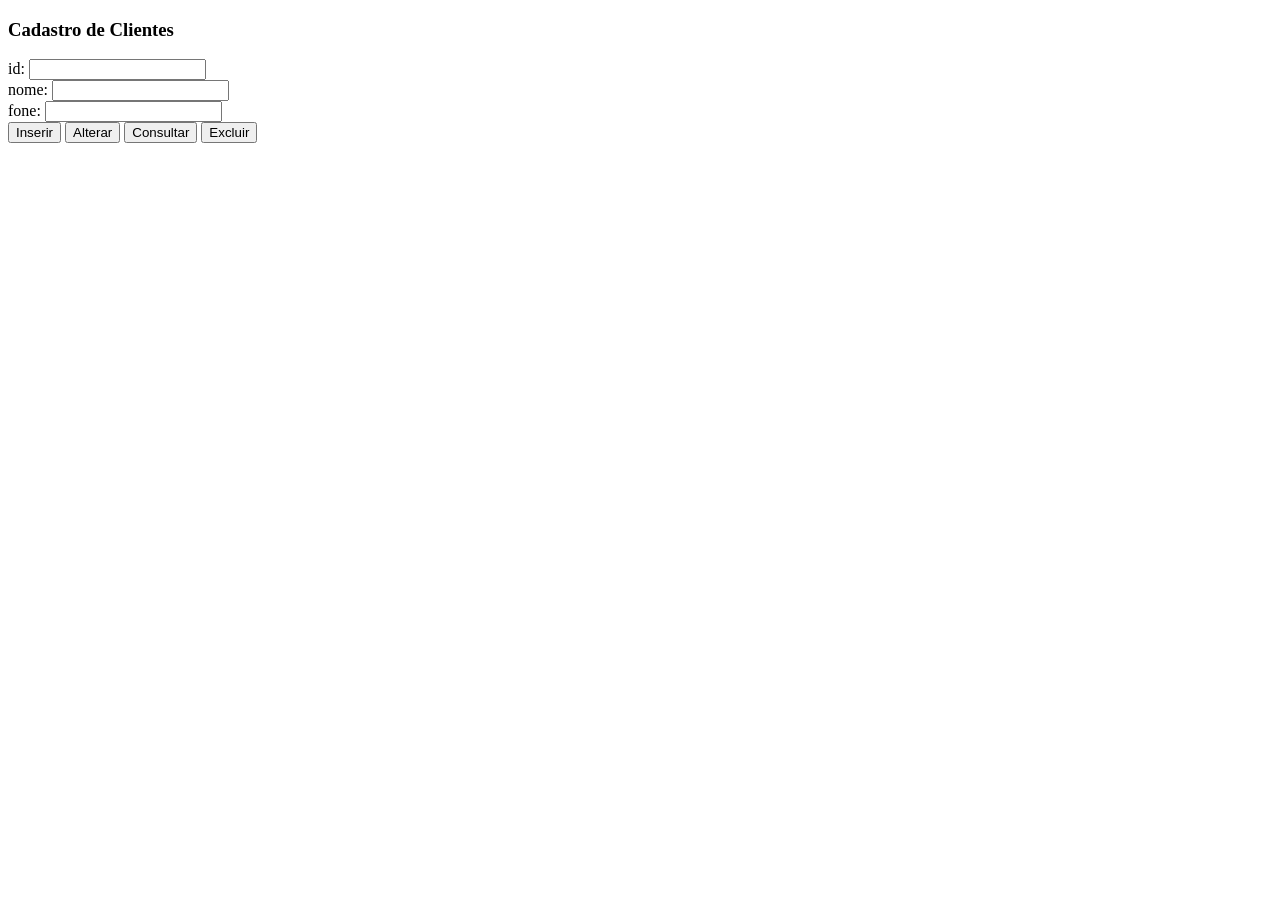
==== ProjetoWeb/WebContent/index.html @ ec35736a "Web version 0.1" ====
<!DOCTYPE html>
<html>
<head>
<meta charset="UTF-8">
<title>Cadastro de Clientes</title>
</head>
<body>
	<h3>Cadastro de Clientes</h3>
	<form action="ManterCliente.do" method="post">

		id: <input type="text" name="id"><br> nome: <input
			type="text" name="nome"><br> fone: <input type="text"
			name="fone"><br> <input type="submit" name="acao"
			value="Inserir"> <input type="submit" name="acao"
			value="Alterar"> <input type="submit" name="acao"
			value="Consultar"> <input type="submit" name="acao"
			value="Excluir">
	</form>
</body>
</html>
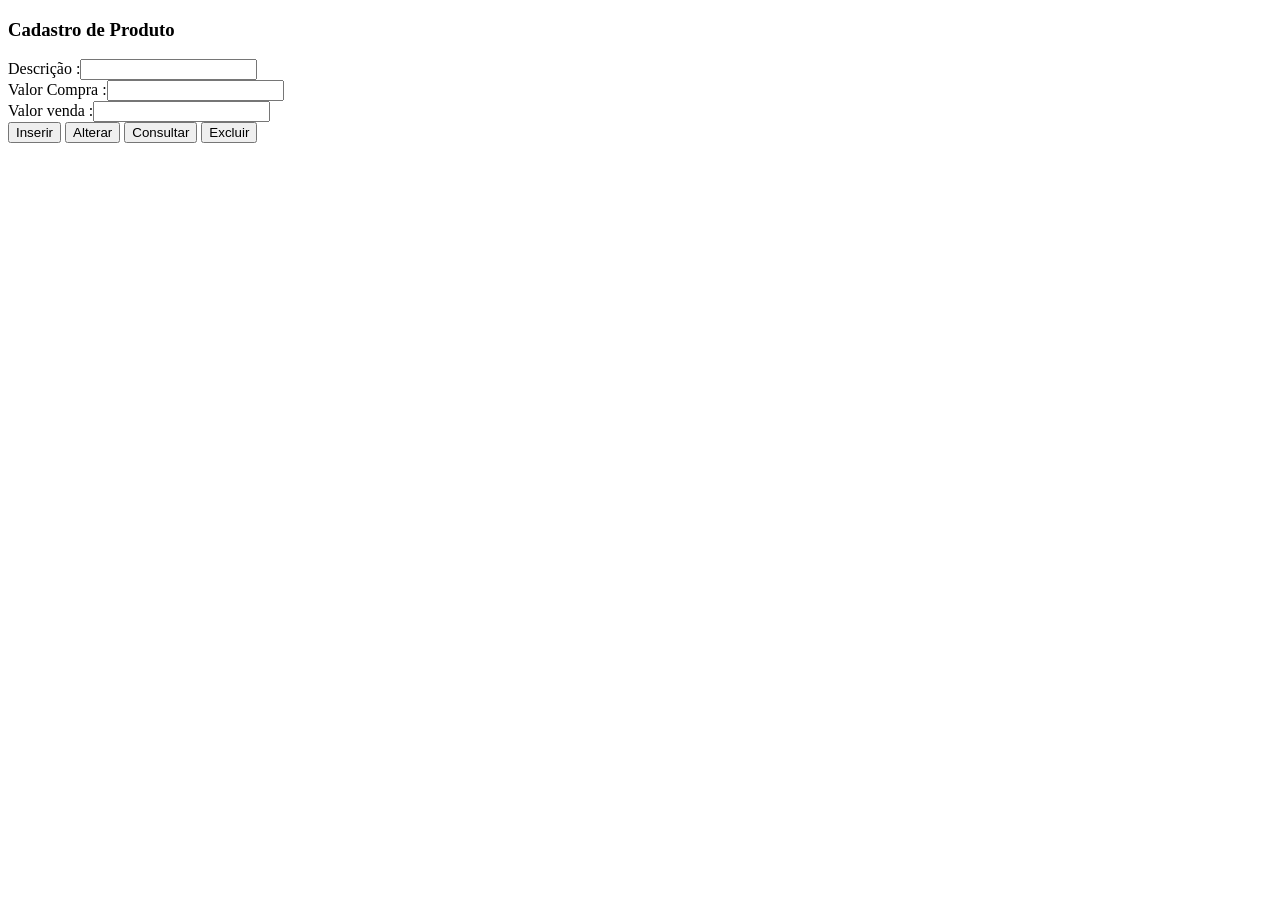
==== commit cede614f: "Web Version 0.1" ====
--- a/ProjetoWeb/WebContent/index.html
+++ b/ProjetoWeb/WebContent/index.html
@@ -2,15 +2,15 @@
 <html>
 <head>
 <meta charset="UTF-8">
-<title>Cadastro de Clientes</title>
+<title>Cadastro de Produto</title>
 </head>
 <body>
-	<h3>Cadastro de Clientes</h3>
-	<form action="ManterCliente.do" method="post">
+	<h3>Cadastro de Produto</h3>
+	<form action="ManterProduto" method="post">
 
-		id: <input type="text" name="id"><br> nome: <input
-			type="text" name="nome"><br> fone: <input type="text"
-			name="fone"><br> <input type="submit" name="acao"
+		Descrição :<input type="text" name="descricao"><br> Valor Compra :<input
+			type="text" name="valor_compra"><br> Valor venda :<input type="text"
+			name="valor_venda"><br> <input type="submit" name="acao"
 			value="Inserir"> <input type="submit" name="acao"
 			value="Alterar"> <input type="submit" name="acao"
 			value="Consultar"> <input type="submit" name="acao"
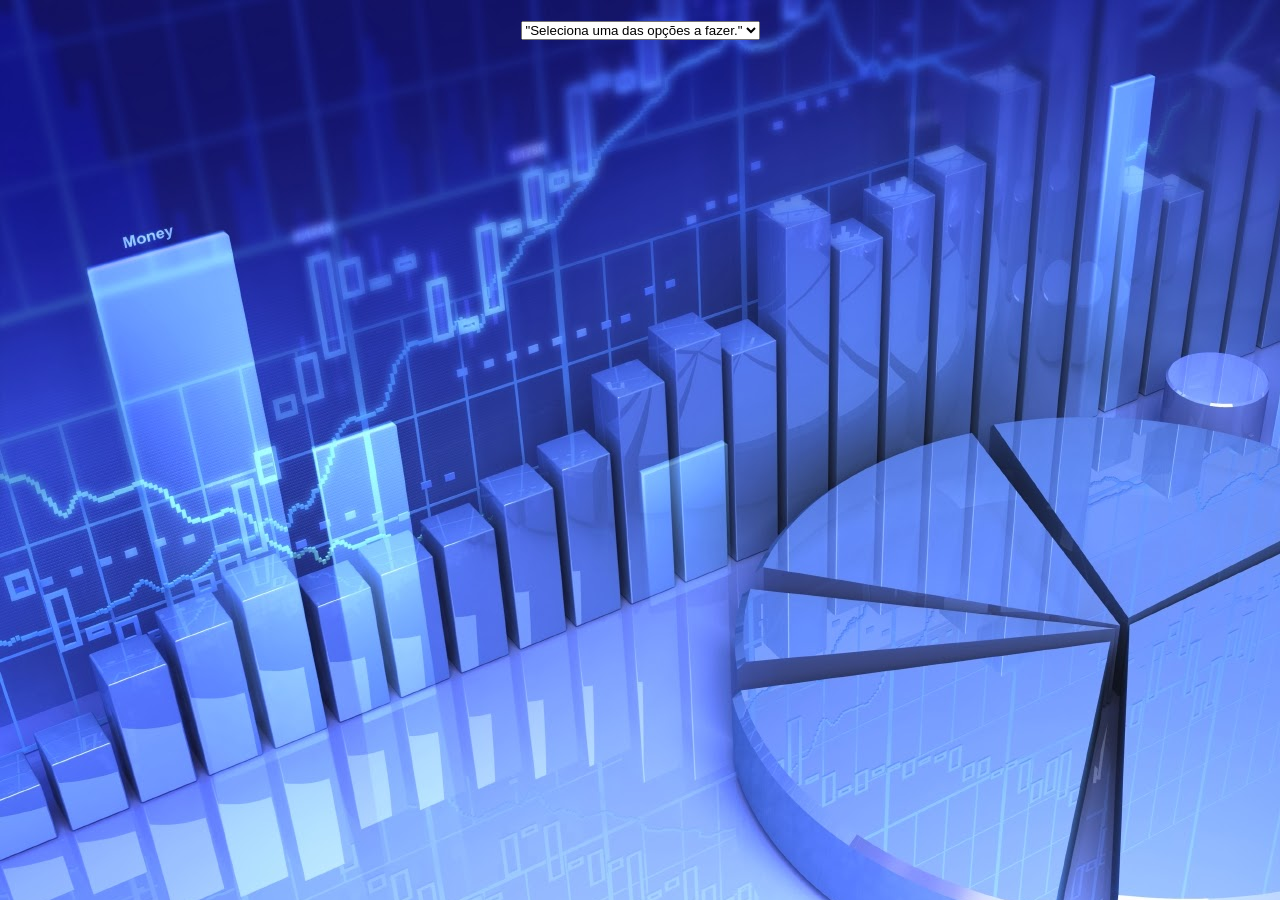
==== commit ebbf38ab: "Atualização 30/3" ====
--- a/ProjetoWeb/WebContent/index.html
+++ b/ProjetoWeb/WebContent/index.html
@@ -2,19 +2,45 @@
 <html>
 <head>
 <meta charset="UTF-8">
-<title>Cadastro de Produto</title>
+<link rel="stylesheet" href="NewEstiloController.css">
+<title>Controller REMAP</title>
 </head>
 <body>
-	<h3>Cadastro de Produto</h3>
-	<form action="ManterProduto" method="post">
+	<h1 id="hcontrolleractualize"></h1>
+	<form action="ManterController.do" method="post">
+	<center><select name="controllerremap" from="controllerform" id="controllerbc" onchange="displayform(controllerbc.value);" >
+	<option value="">"Seleciona uma das opções a fazer."</option>  
+  	<option value="oprodutos">Produtos</option>
+	<option value="ovenda">Venda</option>
+	<option value="orelatorio">Relatório</option>
+	<option value="osair">Sair</option></select>
 
-		Descrição :<input type="text" name="descricao"><br> Valor Compra :<input
-			type="text" name="valor_compra"><br> Valor venda :<input type="text"
-			name="valor_venda"><br> <input type="submit" name="acao"
-			value="Inserir"> <input type="submit" name="acao"
-			value="Alterar"> <input type="submit" name="acao"
-			value="Consultar"> <input type="submit" name="acao"
-			value="Excluir">
-	</form>
+		
+<table border="11px" id="tformproduto" width="20%"><td id="tformproduto2" width="102%;"></center><br>
+Id:  <input type="text" name="iid" id="iidp" style="width:230px"/></br>
+Descricao:  <input type="text" name="idesc" id="idescricao" style="width:230px"/></br>
+Valor Compra:  <input type="text" name="ivcompra" id="ivalorcompra" style="width:230px" /></br>
+Valor Venda:  <input type="text" name="ivvenda" id="ivalorvenda" style="width:230px" /></br>
+Quantidade:  <input type="text" name="iqnt" id="iqntes" style="width:230px"/></br>
+</center></br></td></table></form></br>
+
+
+<table border="11px" id="tformvenda" width="20%"><td id="tformvenda2" width="102%;"></center><br>
+Codigo Venda:  <input type="text" name="icvenda" id="icodvenda" style="width:230px" disabled="true"/><br><br>
+Codigo Produto:  <input type="text" name="icproduto" id="icodproduto" style="width:230px"/></br><br>
+Quantidade:  <input type="text" name="iqnt" id="iquantidade" style="width:230px" /></br><br>
+Valor Total:  <input type="text" name="ivtotal" id="ivalortotal" style="width:230px" disabled="true" /></br>
+</center></br></td></table></form></br>
+
+
+<center><input type="submit" name="acao" value="Inserir" id="btinserir" style="display:none;">
+<input type="submit" name="acao" value="Alterar" id="btp1" style="display:none;">
+<input type="submit" name="acao" value="Consultar" id="btp2" style="display:none;">
+<input type="submit" name="acao" value="Excluir" id="btp3" style="display:none;">
+<input type="submit" name="acao" value="Voltar" id="btvoltar" style="display:none;"></center>
+
+<script src="JQuery.mim.js"></script>
+<script src="JQuery.js"></script>
+
 </body>
 </html>
--- a/ProjetoWeb/WebContent/NewEstiloController.css
+++ b/ProjetoWeb/WebContent/NewEstiloController.css
@@ -0,0 +1,5 @@
+body{background-color:blue; background-image: url("./img/investment.jpg");}
+
+h1{text-align:center; color:red; font-family:Comic Sans MS;}
+
+table,td{color:white; font-weight:bold; display:none;}
